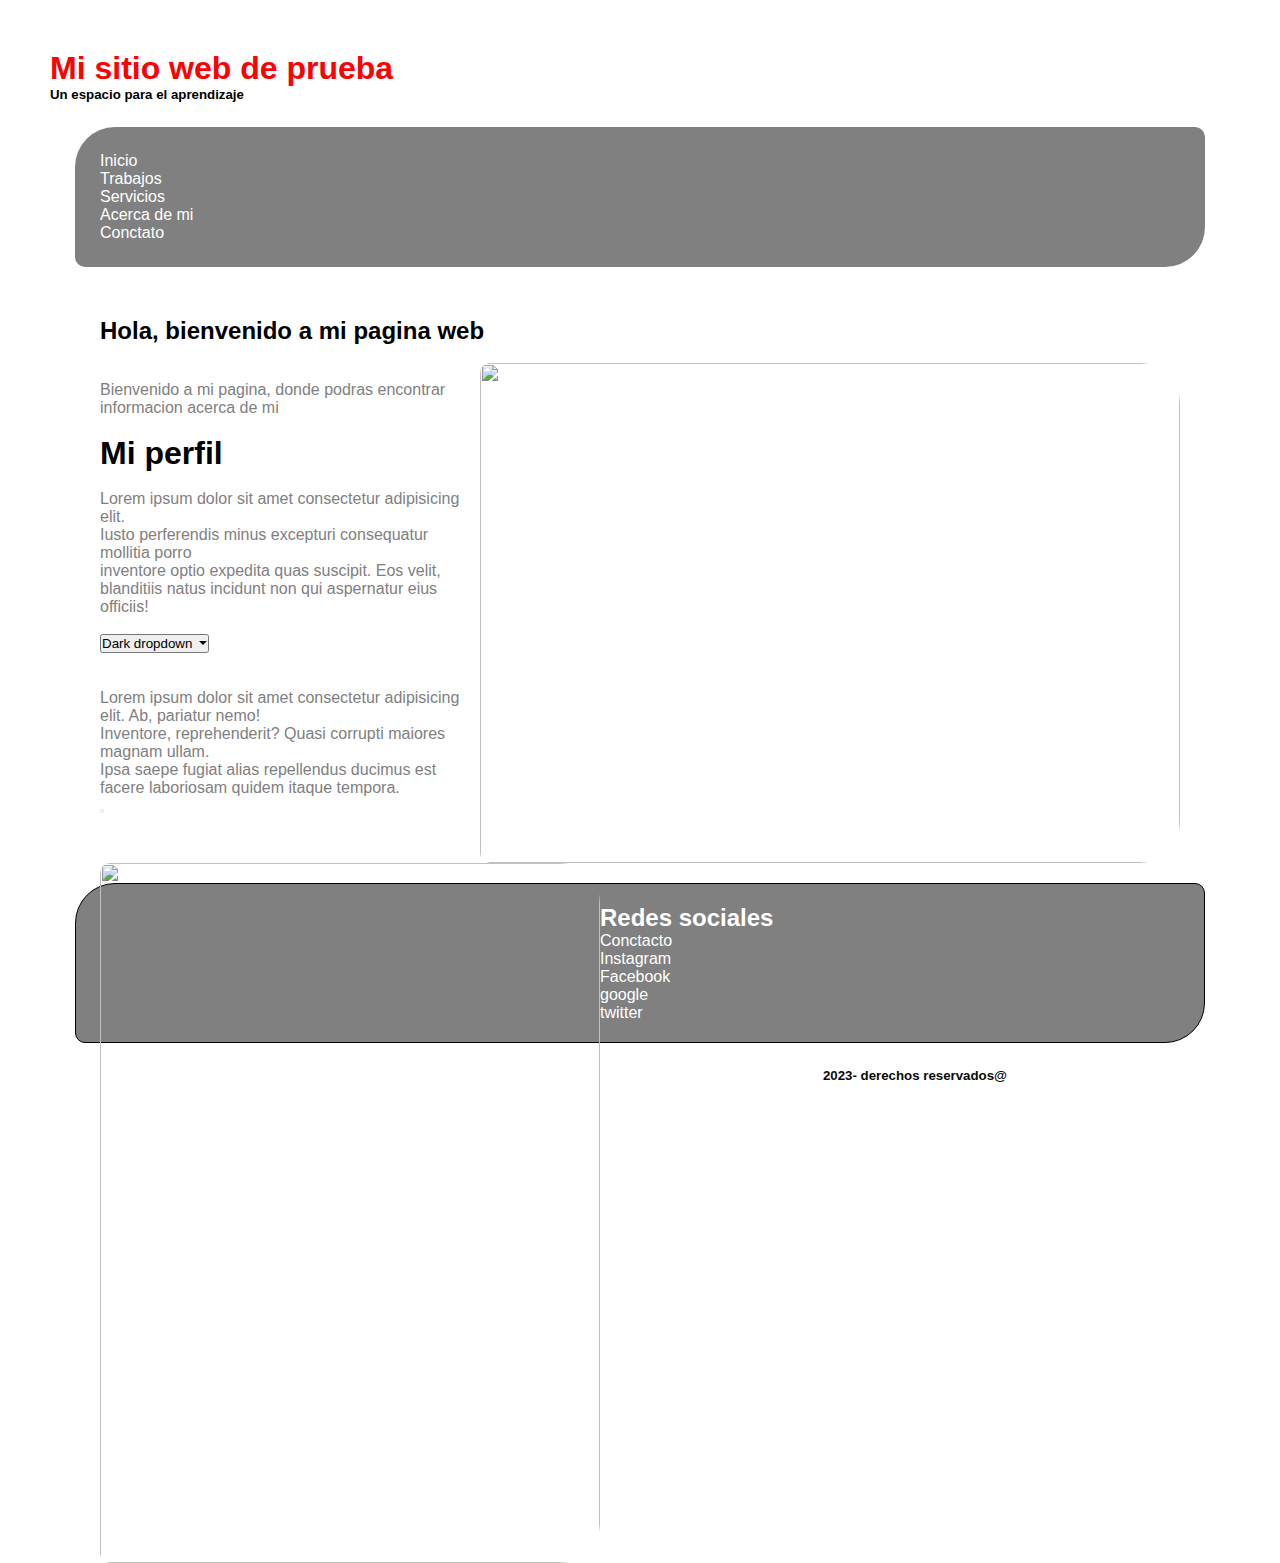
==== index.html @ 43ba947b "first commit" ====
<!DOCTYPE html>
<html lang="en">

<head>
  <meta charset="UTF-8">
  <meta name="viewport" content="width=device-width, initial-scale=1.0">
  <title>Mi pagina web</title>
  <link rel="stylesheet" href="style.css">
  <script src="https://cdn.jsdelivr.net/npm/bootstrap@5.3.2/dist/js/bootstrap.bundle.min.js" integrity="sha384-C6RzsynM9kWDrMNeT87bh95OGNyZPhcTNXj1NW7RuBCsyN/o0jlpcV8Qyq46cDfL" crossorigin="anonymous"></script>
</head>
<h1 class="fuente-acento">Mi sitio web de prueba </h1>
<h5 class="fuente-clara">Un espacio para el aprendizaje</h5>

<body>
  <header>
    <nav>
      <ul>
        <li><a href="index.html">Inicio</a></li>
        <li> <a href="index.html">Trabajos</a></li>
        <li> <a href="index.html">Servicios</a></li>
        <li><a href="index.html">Acerca de mi</a></li>
        <li> <a href="index.html">Conctato</a></li>
      </ul>
    </nav>
  </header>
  <main>
    <section>
      <h2 class="fuente-clara">Hola, bienvenido a mi pagina web</h2>
      <br>
      <img class=" Imagen2" src="Imagenes/Imagen2.jpg" width="500px" ; height="300px">
      <br>
      <p class="fuenta fuente-oscura"> Bienvenido a mi pagina, donde podras encontrar informacion acerca de mi</p>
      <br>
      <h1 class="fuente fuente-clara">Mi perfil</h1>
      <br>
      <P class="fuente-oscura">Lorem ipsum dolor sit amet consectetur adipisicing elit. <br>Iusto perferendis minus
        excepturi consequatur
        mollitia porro <br>inventore optio expedita quas suscipit. Eos velit, blanditiis natus incidunt non qui
        aspernatur eius officiis! </P>
    </section>
    <br>
    <div class="dropdown" data-bs-theme="dark">
      <button class="btn btn-secondary dropdown-toggle" type="button" id="dropdownMenuButtonDark" data-bs-toggle="dropdown" aria-expanded="false">
        Dark dropdown
      </button>
      <ul class="dropdown-menu" aria-labelledby="dropdownMenuButtonDark">
        <li><a class="dropdown-item active" href="#">Action</a></li>
        <li><a class="dropdown-item" href="#">Action</a></li>
        <li><a class="dropdown-item" href="#">Another action</a></li>
        <li><a class="dropdown-item" href="#">Something else here</a></li>
        <li><hr class="dropdown-divider"></li>
        <li><a class="dropdown-item" href="#">Separated link</a></li>
      </ul>
    </div>


    <section>
      <img class="Imagen1" src="Imagenes/Imagen1.jpg" width="500px" 50px; height="700px">
      <br>
      <br>
      <p class="fuente fuente-oscura">Lorem ipsum dolor sit amet consectetur adipisicing elit. Ab, pariatur nemo!
        <br>Inventore, reprehenderit? Quasi corrupti maiores magnam ullam. <br>Ipsa saepe fugiat alias repellendus
        ducimus est facere laboriosam quidem itaque tempora.
      </p>
      <table>
        <button></button>
      </table>
      <br>
    </section>
  </main>
  <footer>
    <h2 id="redes">Redes sociales</h2>
    <nav>
      <ul>
        <li><a href="index.html">Conctacto</a></li>
        <li> <a href="">Instagram</a></li>
        <li> <a href="">Facebook</a></li>
        <li><a href="">google</a></li>
        <li> <a href="">twitter</a></li>
      </ul>
    </nav>
  </footer>
</body>
<h5 class="derecho">2023- derechos reservados@</h5>
</html>
---- style.css ----
* {
    padding: 0;
    margin: 0;
    box-sizing: border-box;
    text-decoration: none;
    list-style-type: none;
  }

body {
    background-color: white;
    color: rgb(10, 10, 10);
    font-family: Arial;
    padding: 25px;
    margin: 25px;
   
}

.fuente-clara {color: black;}

.fuente-oscura {color:gray;}

.fuente-acento {color: red;}

/* ENCABEZADO*/

header {
    background-color: gray;
    color: white;
    font-family: Arial, Helvetica, sans-serif;
    padding: 25px;
    margin: 25px;
    border-radius: 40px 10px; 
}

nav ul li a {
    color:white
}
.menu.fuente-acento {
    color: white;
}

/* CENTRO*/
.Imagen1{
    border:none;
    border-radius: 10px 40px 40px 10px;
    width: 500px;
    height: 700px; 
    float: left; 
    clear: both;
}

.Imagen2{
    border:none;
    border-radius: 10px 40px 40px 10px;
    width: 700px;
    height: 500px;
    float: right;
    clear: both;  
}
main {
    background-color: white;
    color: white;
    font-family: Arial, Helvetica, sans-serif;
    padding: 25px;
    margin: 25px;
    border-radius: 30px;

}

footer {
    background-color: gray;
    color: white;
    font-family: Arial;
    padding: 20px;
    margin: 25px;
    border: 1px solid black;
    border-radius: 40px 10px; 
    align-self: baseline;
}

.derecho{
     text-align: center;
}
.dropdown-toggle {
    white-space: nowrap;
  }
  .dropdown-toggle::after {
    display: inline-block;
    margin-left: 0.255em;
    vertical-align: 0.255em;
    content: "";
    border-top: 0.3em solid;
    border-right: 0.3em solid transparent;
    border-bottom: 0;
    border-left: 0.3em solid transparent;
  }
  .dropdown-toggle:empty::after {
    margin-left: 0;
  }
  
  .dropdown-menu {
    --bs-dropdown-zindex: 1000;
    --bs-dropdown-min-width: 10rem;
    --bs-dropdown-padding-x: 0;
    --bs-dropdown-padding-y: 0.5rem;
    --bs-dropdown-spacer: 0.125rem;
    --bs-dropdown-font-size: 1rem;
    --bs-dropdown-color: var(--bs-body-color);
    --bs-dropdown-bg: var(--bs-body-bg);
    --bs-dropdown-border-color: var(--bs-border-color-translucent);
    --bs-dropdown-border-radius: var(--bs-border-radius);
    --bs-dropdown-border-width: var(--bs-border-width);
    --bs-dropdown-inner-border-radius: calc(var(--bs-border-radius) - var(--bs-border-width));
    --bs-dropdown-divider-bg: var(--bs-border-color-translucent);
    --bs-dropdown-divider-margin-y: 0.5rem;
    --bs-dropdown-box-shadow: var(--bs-box-shadow);
    --bs-dropdown-link-color: var(--bs-body-color);
    --bs-dropdown-link-hover-color: var(--bs-body-color);
    --bs-dropdown-link-hover-bg: var(--bs-tertiary-bg);
    --bs-dropdown-link-active-color: #fff;
    --bs-dropdown-link-active-bg: #0d6efd;
    --bs-dropdown-link-disabled-color: var(--bs-tertiary-color);
    --bs-dropdown-item-padding-x: 1rem;
    --bs-dropdown-item-padding-y: 0.25rem;
    --bs-dropdown-header-color: #6c757d;
    --bs-dropdown-header-padding-x: 1rem;
    --bs-dropdown-header-padding-y: 0.5rem;
    position: absolute;
    z-index: var(--bs-dropdown-zindex);
    display: none;
    min-width: var(--bs-dropdown-min-width);
    padding: var(--bs-dropdown-padding-y) var(--bs-dropdown-padding-x);
    margin: 0;
    font-size: var(--bs-dropdown-font-size);
    color: var(--bs-dropdown-color);
    text-align: left;
    list-style: none;
    background-color: var(--bs-dropdown-bg);
    background-clip: padding-box;
    border: var(--bs-dropdown-border-width) solid var(--bs-dropdown-border-color);
    border-radius: var(--bs-dropdown-border-radius);
  }
  .dropdown-menu[data-bs-popper] {
    top: 100%;
    left: 0;
    margin-top: var(--bs-dropdown-spacer);
  }
  
  .dropdown-menu-start {
    --bs-position: start;
  }
  .dropdown-menu-start[data-bs-popper] {
    right: auto;
    left: 0;
  }
  
  .dropdown-menu-end {
    --bs-position: end;
  }
  .dropdown-menu-end[data-bs-popper] {
    right: 0;
    left: auto;
  }
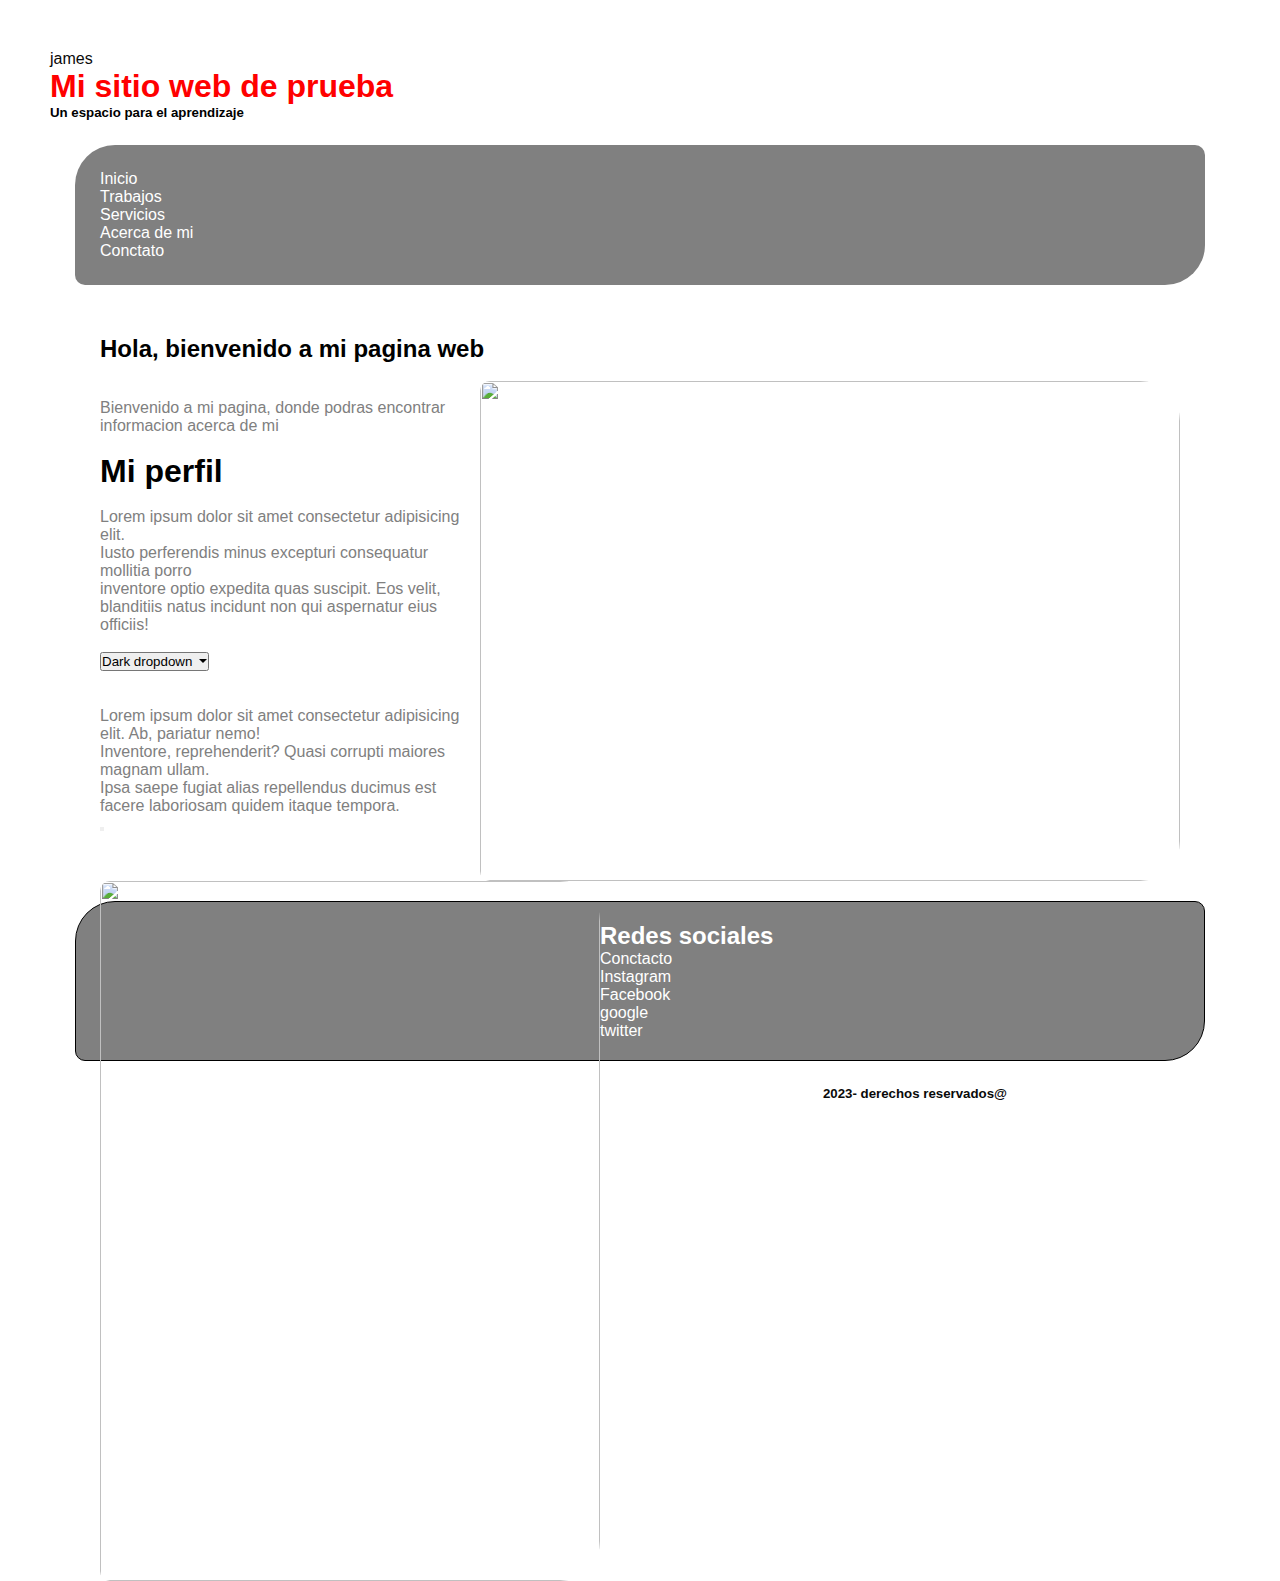
==== commit cf753d0e: "prueba de comit y push" ====
--- a/index.html
+++ b/index.html
@@ -1,6 +1,6 @@
 <!DOCTYPE html>
 <html lang="en">
-
+james
 <head>
   <meta charset="UTF-8">
   <meta name="viewport" content="width=device-width, initial-scale=1.0">
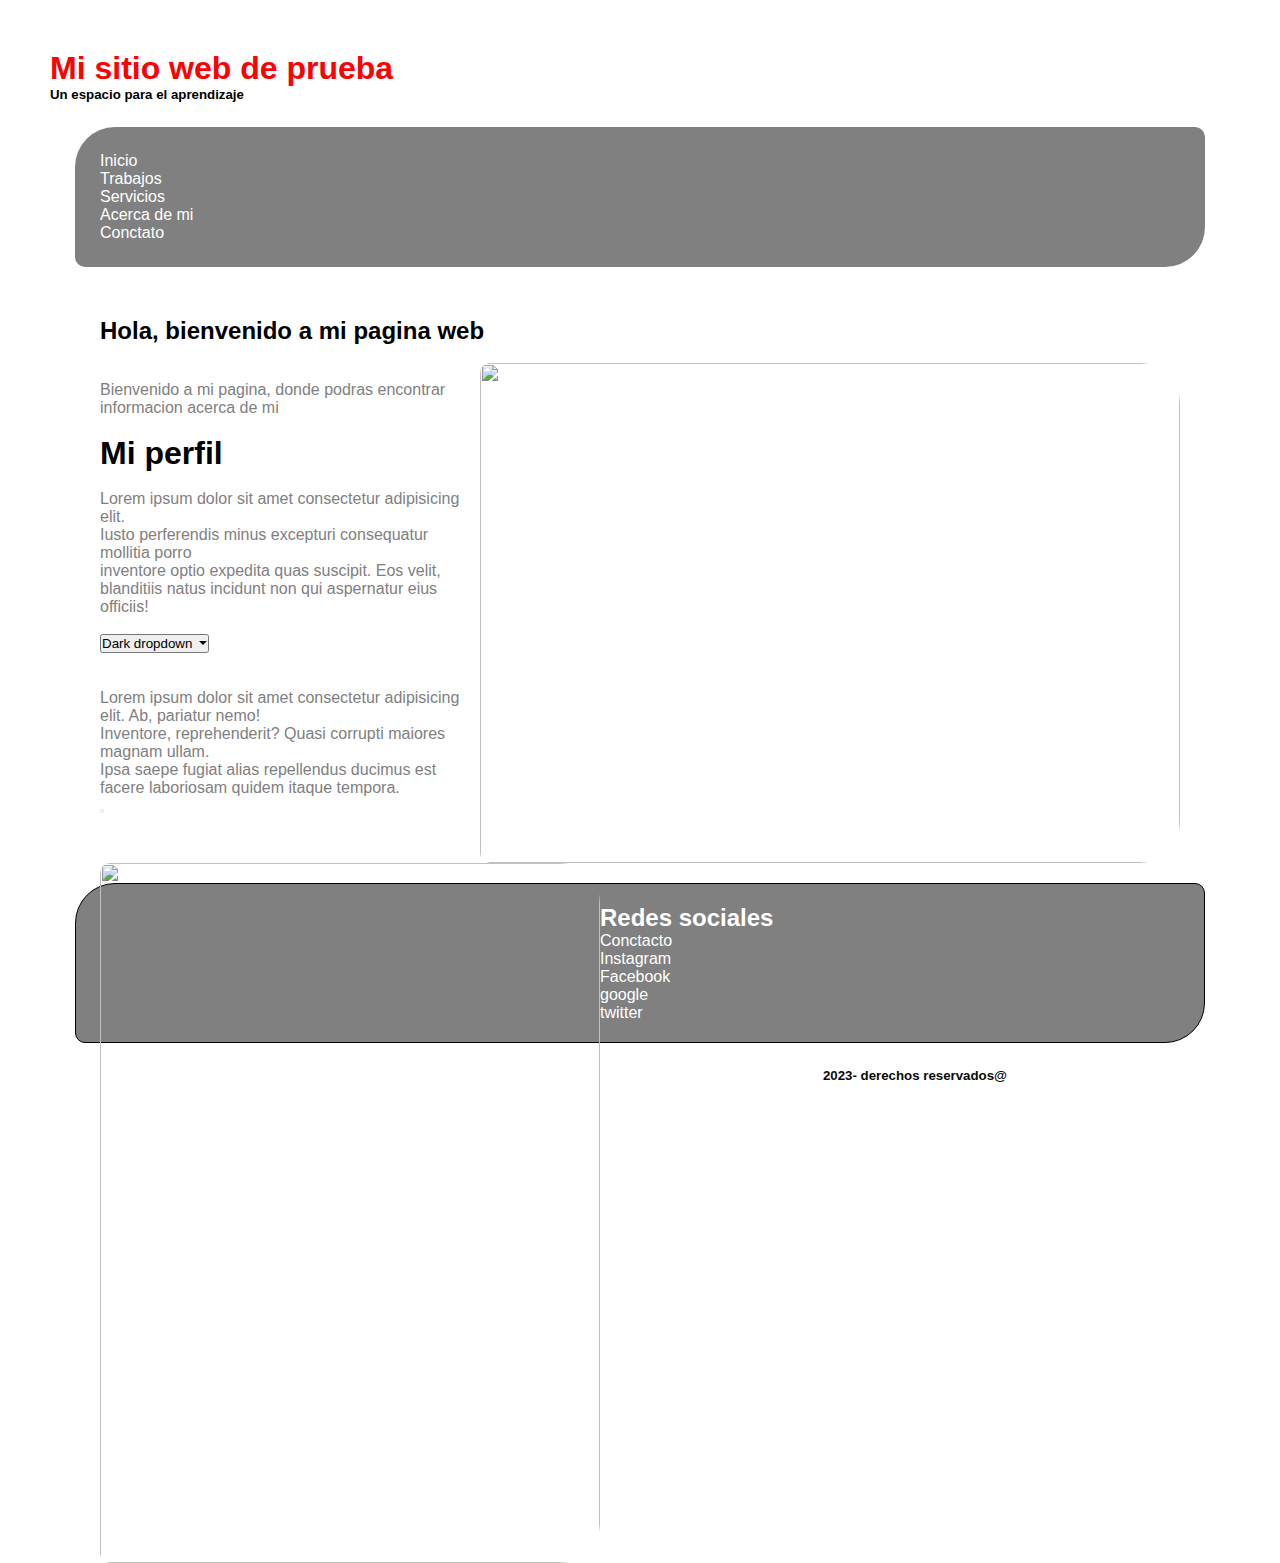
==== commit 75f92c90: "quite james" ====
--- a/index.html
+++ b/index.html
@@ -1,6 +1,6 @@
 <!DOCTYPE html>
 <html lang="en">
-james
+
 <head>
   <meta charset="UTF-8">
   <meta name="viewport" content="width=device-width, initial-scale=1.0">
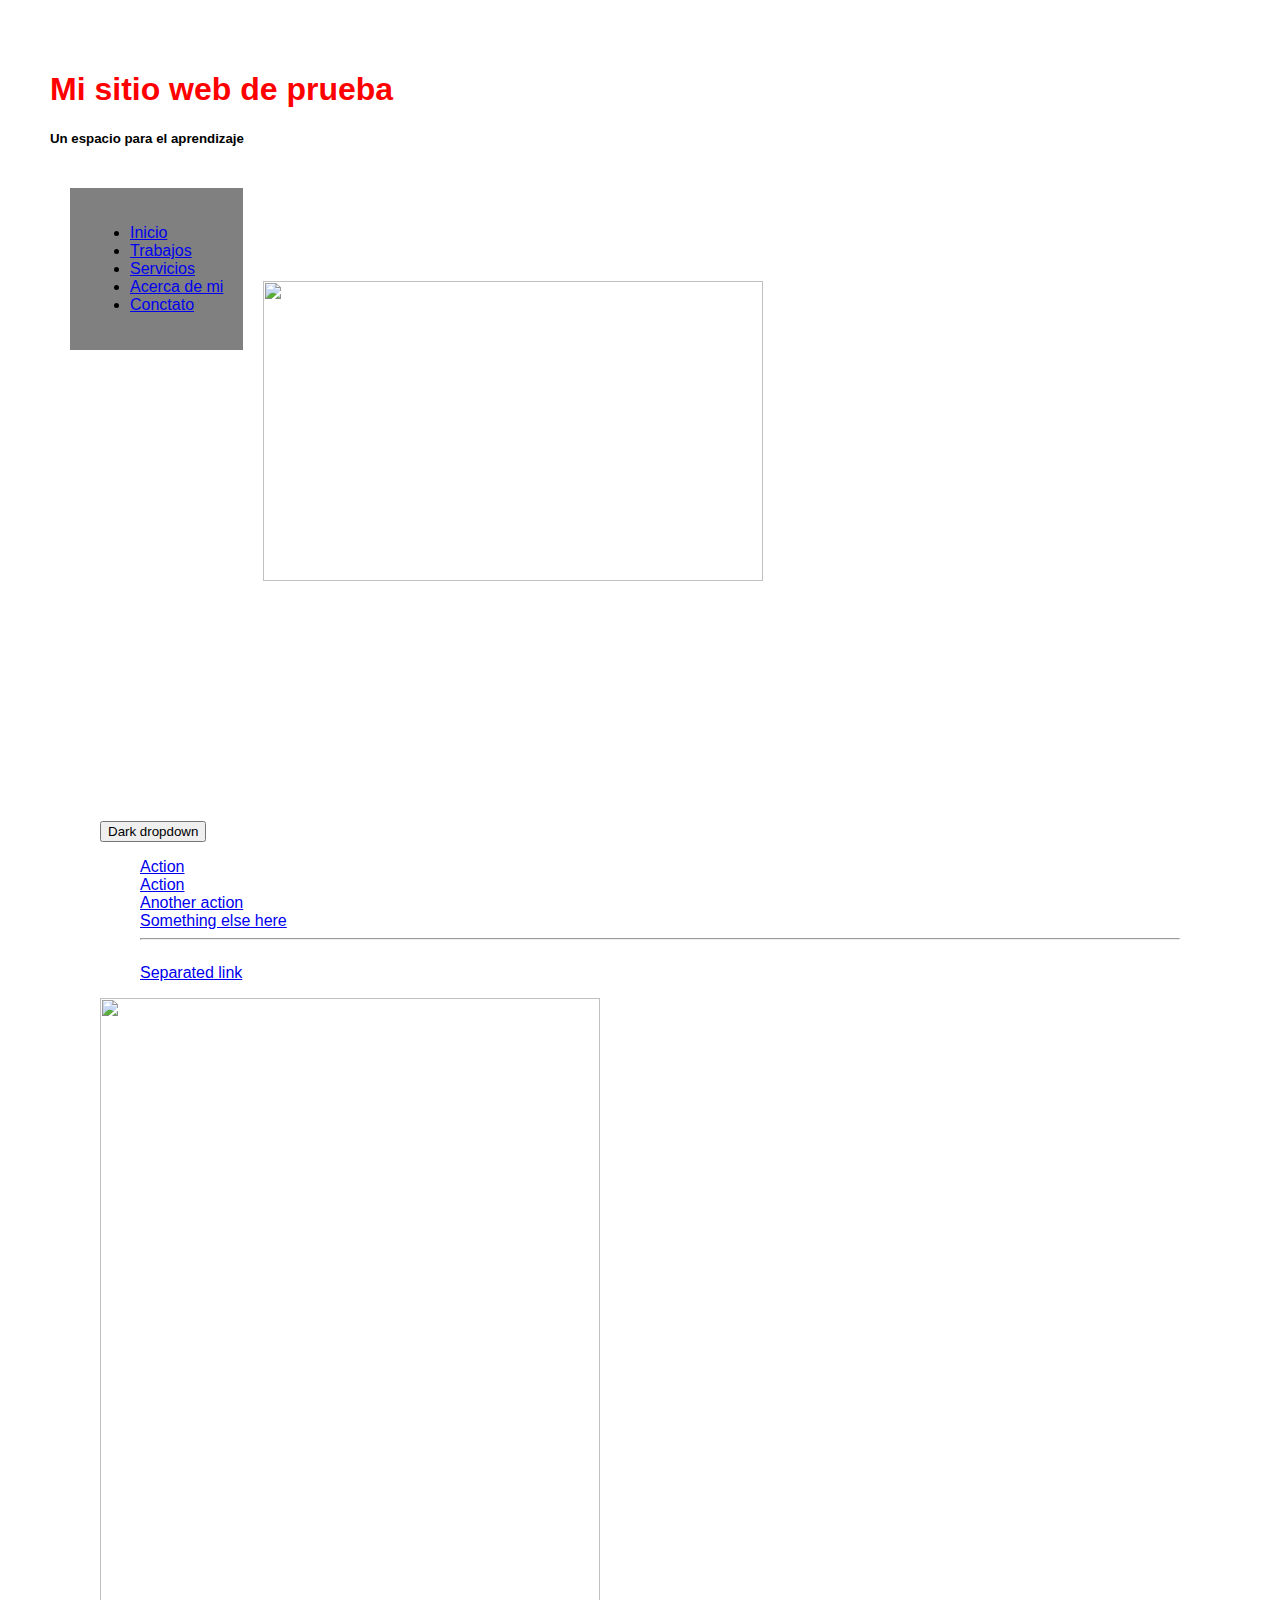
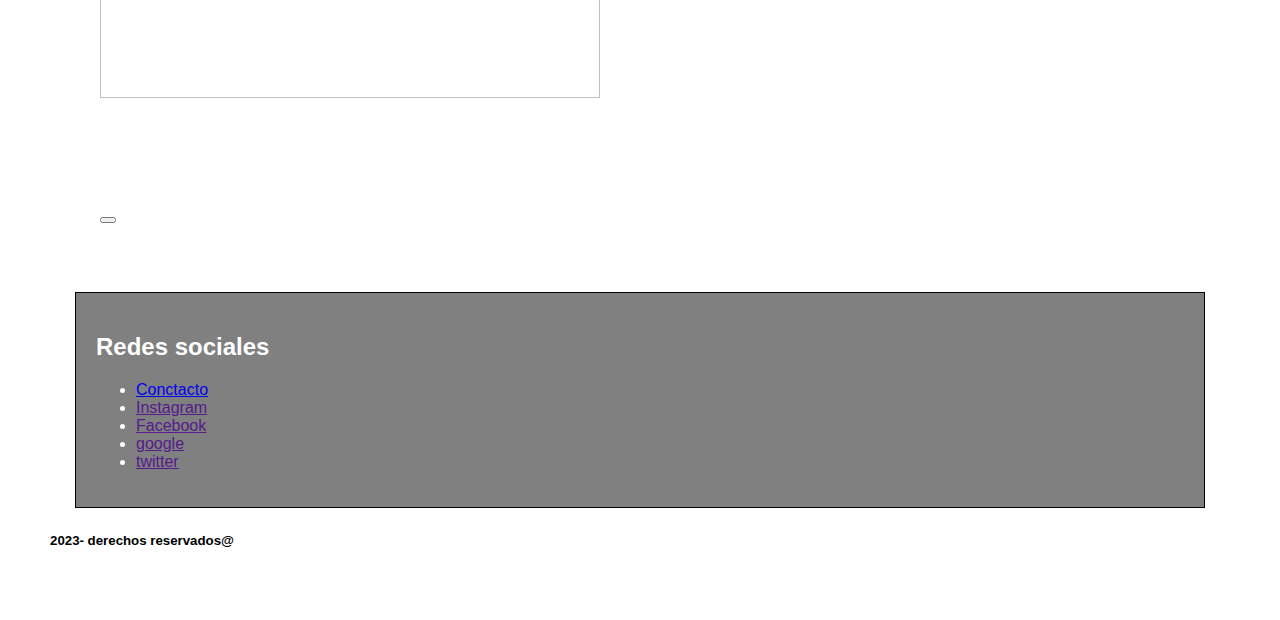
==== commit 2bddd38b: "cambio de 17-10-2023" ====
--- a/index.html
+++ b/index.html
@@ -7,6 +7,7 @@
   <title>Mi pagina web</title>
   <link rel="stylesheet" href="style.css">
   <script src="https://cdn.jsdelivr.net/npm/bootstrap@5.3.2/dist/js/bootstrap.bundle.min.js" integrity="sha384-C6RzsynM9kWDrMNeT87bh95OGNyZPhcTNXj1NW7RuBCsyN/o0jlpcV8Qyq46cDfL" crossorigin="anonymous"></script>
+  <script src="script.js"></script>
 </head>
 <h1 class="fuente-acento">Mi sitio web de prueba </h1>
 <h5 class="fuente-clara">Un espacio para el aprendizaje</h5>
@@ -14,6 +15,10 @@
 <body>
   <header>
     <nav>
+      <input type="checkbox" id="check" />
+        <label for="check" class="checkbtn">
+          <i class="fa-solid fa-bars"></i>
+        </label>
       <ul>
         <li><a href="index.html">Inicio</a></li>
         <li> <a href="index.html">Trabajos</a></li>
@@ -29,7 +34,7 @@
       <br>
       <img class=" Imagen2" src="Imagenes/Imagen2.jpg" width="500px" ; height="300px">
       <br>
-      <p class="fuenta fuente-oscura"> Bienvenido a mi pagina, donde podras encontrar informacion acerca de mi</p>
+      <p class="fuenta fuente-oscura"> Bienvenido a mi pagina, donde podras encontrar informacion acerca de mi
       <br>
       <h1 class="fuente fuente-clara">Mi perfil</h1>
       <br>
--- a/style.css
+++ b/style.css
@@ -1,62 +1,45 @@
-
-* {
-    padding: 0;
-    margin: 0;
-    box-sizing: border-box;
-    text-decoration: none;
-    list-style-type: none;
-  }
 
 body {
     background-color: white;
-    color: rgb(10, 10, 10);
+    color: black;
     font-family: Arial;
     padding: 25px;
     margin: 25px;
    
 }
+.fuente-acento {
+  color: red;
+}
 
-.fuente-clara {color: black;}
+.fuente.clara {
+  color: blue
+}
+/* ENCABEZADO*/
 
-.fuente-oscura {color:gray;}
+#check {
+  display: none;
+}
 
-.fuente-acento {color: red;}
-
-/* ENCABEZADO*/
+.checkbton {
+  font-size: 25px;
+  color: red;
+  float: right;
+  line-height: 80px;
+  margin-right: 40px;
+  cursor: pointer;
+  
+}
 
 header {
     background-color: gray;
-    color: white;
+    color:black;
     font-family: Arial, Helvetica, sans-serif;
-    padding: 25px;
-    margin: 25px;
-    border-radius: 40px 10px; 
-}
-
-nav ul li a {
-    color:white
-}
-.menu.fuente-acento {
-    color: white;
-}
+    padding: 20px;
+    float: left;
+    margin: 20px;
 
 /* CENTRO*/
-.Imagen1{
-    border:none;
-    border-radius: 10px 40px 40px 10px;
-    width: 500px;
-    height: 700px; 
-    float: left; 
-    clear: both;
-}
-
-.Imagen2{
-    border:none;
-    border-radius: 10px 40px 40px 10px;
-    width: 700px;
-    height: 500px;
-    float: right;
-    clear: both;  
+ 
 }
 main {
     background-color: white;
@@ -75,90 +58,8 @@
     padding: 20px;
     margin: 25px;
     border: 1px solid black;
-    border-radius: 40px 10px; 
-    align-self: baseline;
+    /*border-radius: 40px 10px;*/ 
+    /*align-self: baseline;*/
 }
 
-.derecho{
-     text-align: center;
-}
-.dropdown-toggle {
-    white-space: nowrap;
-  }
-  .dropdown-toggle::after {
-    display: inline-block;
-    margin-left: 0.255em;
-    vertical-align: 0.255em;
-    content: "";
-    border-top: 0.3em solid;
-    border-right: 0.3em solid transparent;
-    border-bottom: 0;
-    border-left: 0.3em solid transparent;
-  }
-  .dropdown-toggle:empty::after {
-    margin-left: 0;
-  }
-  
-  .dropdown-menu {
-    --bs-dropdown-zindex: 1000;
-    --bs-dropdown-min-width: 10rem;
-    --bs-dropdown-padding-x: 0;
-    --bs-dropdown-padding-y: 0.5rem;
-    --bs-dropdown-spacer: 0.125rem;
-    --bs-dropdown-font-size: 1rem;
-    --bs-dropdown-color: var(--bs-body-color);
-    --bs-dropdown-bg: var(--bs-body-bg);
-    --bs-dropdown-border-color: var(--bs-border-color-translucent);
-    --bs-dropdown-border-radius: var(--bs-border-radius);
-    --bs-dropdown-border-width: var(--bs-border-width);
-    --bs-dropdown-inner-border-radius: calc(var(--bs-border-radius) - var(--bs-border-width));
-    --bs-dropdown-divider-bg: var(--bs-border-color-translucent);
-    --bs-dropdown-divider-margin-y: 0.5rem;
-    --bs-dropdown-box-shadow: var(--bs-box-shadow);
-    --bs-dropdown-link-color: var(--bs-body-color);
-    --bs-dropdown-link-hover-color: var(--bs-body-color);
-    --bs-dropdown-link-hover-bg: var(--bs-tertiary-bg);
-    --bs-dropdown-link-active-color: #fff;
-    --bs-dropdown-link-active-bg: #0d6efd;
-    --bs-dropdown-link-disabled-color: var(--bs-tertiary-color);
-    --bs-dropdown-item-padding-x: 1rem;
-    --bs-dropdown-item-padding-y: 0.25rem;
-    --bs-dropdown-header-color: #6c757d;
-    --bs-dropdown-header-padding-x: 1rem;
-    --bs-dropdown-header-padding-y: 0.5rem;
-    position: absolute;
-    z-index: var(--bs-dropdown-zindex);
-    display: none;
-    min-width: var(--bs-dropdown-min-width);
-    padding: var(--bs-dropdown-padding-y) var(--bs-dropdown-padding-x);
-    margin: 0;
-    font-size: var(--bs-dropdown-font-size);
-    color: var(--bs-dropdown-color);
-    text-align: left;
-    list-style: none;
-    background-color: var(--bs-dropdown-bg);
-    background-clip: padding-box;
-    border: var(--bs-dropdown-border-width) solid var(--bs-dropdown-border-color);
-    border-radius: var(--bs-dropdown-border-radius);
-  }
-  .dropdown-menu[data-bs-popper] {
-    top: 100%;
-    left: 0;
-    margin-top: var(--bs-dropdown-spacer);
-  }
-  
-  .dropdown-menu-start {
-    --bs-position: start;
-  }
-  .dropdown-menu-start[data-bs-popper] {
-    right: auto;
-    left: 0;
-  }
-  
-  .dropdown-menu-end {
-    --bs-position: end;
-  }
-  .dropdown-menu-end[data-bs-popper] {
-    right: 0;
-    left: auto;
-  }+
